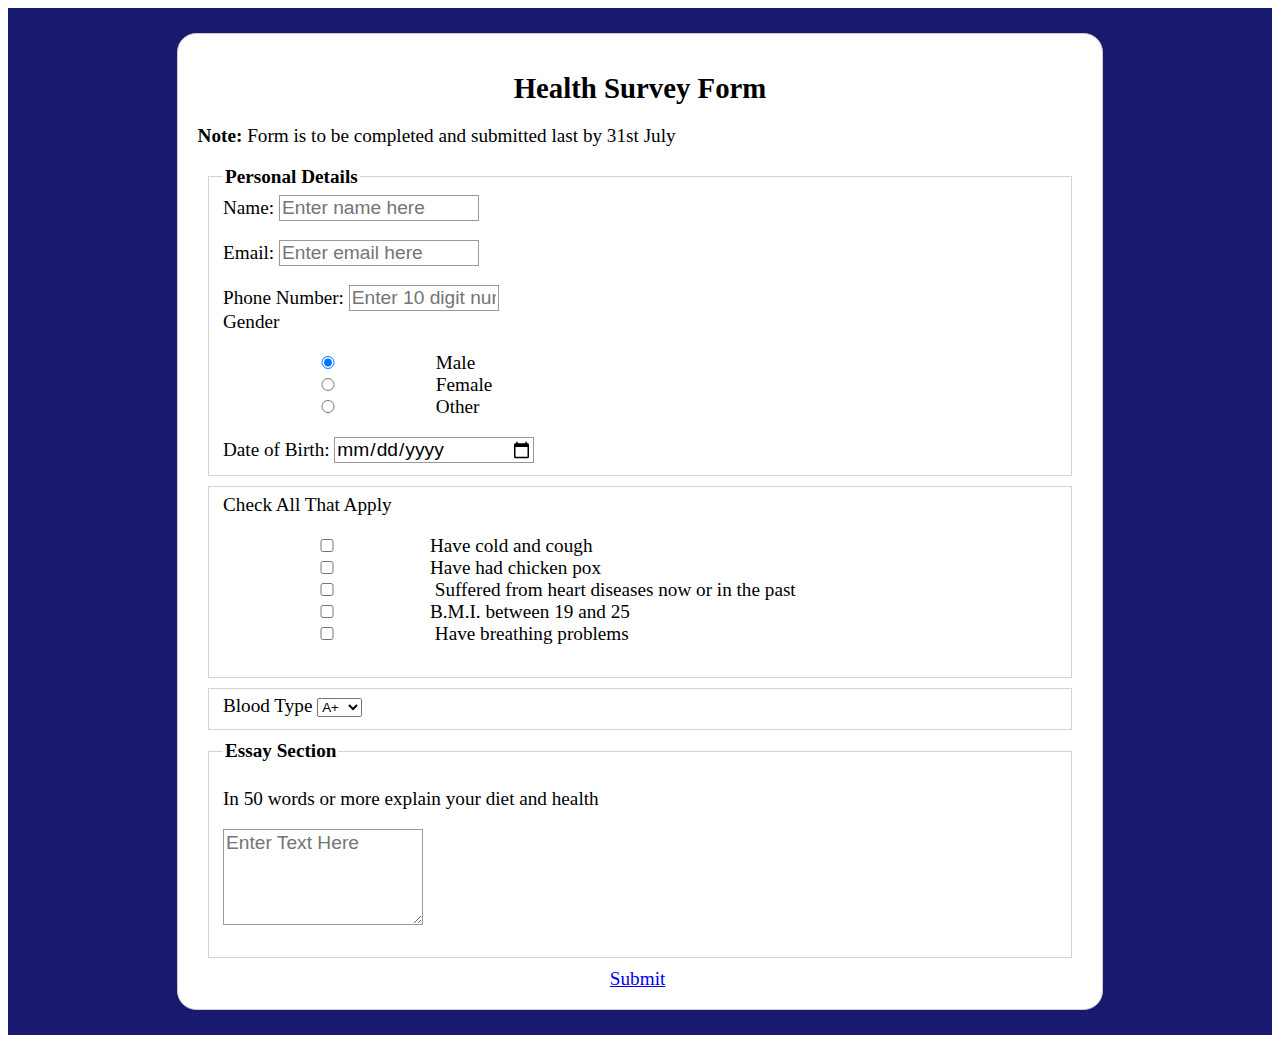
==== index.html @ e260c360 "Add files via upload" ====
<!DOCTYPE html>
<html>
<head>
<link rel="stylesheet" type="text/css" href="style1.css">
</head>
<body>

<div id="outside">
<form id="survey-form" action="/my-handling-form-page" method="post">
  <h1 id="title">Health Survey Form</h1>
  <p id="description"><b>Note:</b> Form is to be completed and submitted last by 31st July</p>
  
  <!-- ------------------Personal Details---------------------------- -->
  <fieldset>
    
    <legend>Personal Details</legend>
   
    <div>
      <label id="name-label" for="name">Name:</label>
      <input type="text" required id="name" name="user_name" placeholder="Enter name here">   </div>
    
    <div>
      <label id="email-label" for="Email">Email:</label>
      <input type="email" required id="email" name="user_email" placeholder="Enter email here">   </div>
    <div>
      <label id="number-label" for="phone">Phone Number:</label>
      <input id="number" name="user_name" placeholder="Enter 10 digit number">  </div>
    
 
      <label for="Gender">Gender</label>
      <p>
        <input type="radio" name="gender" value="male" checked> Male<br>
        <input type="radio" name="gender" value="female"> Female<br>
        <input type="radio" name="gender" value="other"> Other
      </p>

  <label for="date-label">Date of Birth:</label>
    <input type="date" name="bday">
   
  
  
  </fieldset>
  <!-- ------------------Checkboxes-------------------------------- -->
  <fieldset>
    <label for="Gender">Check All That Apply</label>
    <p>
      <input type="checkbox">Have cold and cough<br>
      <input type="checkbox">Have had chicken pox<br>
      <input type="checkbox"> Suffered from heart diseases now or in the past<br>
      <input type="checkbox">B.M.I. between 19 and 25<br>
      <input type="checkbox"> Have breathing problems<br>
   
    </p>
  </fieldset>
  
  <!-- -----------------Dropdown menus--------------------------------- -->
  
  <fieldset>
    <div>
      <label>Blood Type</label>
      <select id="dropdown">
  <option>A+</option>
  <option>B+</option>
  <option>O+</option>
  <option>AB-</option>
  <option>O-</option>
  <option>A-</option>
  <option>B-</option>

  </select>
    </div>
  </fieldset>

  <!-- --------------------Text Areas------------------------------ -->
  
  <fieldset>
    <legend>Essay Section</legend>
    <div>
      <label for="msg"></label>
      <p> In 50 words or more explain your diet and health</p>
      <textarea id="msg" name="user_message" rows="4" cols="50" placeholder="Enter Text Here"></textarea>   </div>
    <div>
      
  </fieldset>

  <div id="submitbutton">
    <a href="responded.html">Submit</a>   </div>
</div>
</form>
  </div>

</body>
</html>
---- style1.css ----
body {
  font-family: 'Anaheim';
  font-size: 1.2em;
}

#outside {
  background-color: midnightblue;
  padding-top: 25px;
  padding-bottom: 25px;
}

h1 {
  font-size: 1.5em;
  text-align: center;
  text-transform: capitalize;
}

form {
  margin: 0 auto;
  width: 70%;
  padding: 1em;
  border: 1px solid #CCC;
  border-radius: 1em;
  
}
#survey-form {
  background-color: white;
}

fieldset { 
  border:1px solid lightgray;
  margin: 10px;
 }

legend {
  font-weight: 700;
}

#number {
  width: 150px;
}


div + div {
  margin-top: 1em;
  }


input, textarea {
  
   font: 1em sans-serif; 

  width: 200px;

-moz-box-sizing: border-box;
       box-sizing: border-box; 


  border: 1px solid #999;
}

input:focus, textarea:focus {
 
  border-color: OrangeRed;
}

textarea {

  vertical-align: top;


  height: 5em;

 
  resize: vertical;
}

.button {
 
  padding-left: 90px;
}

button {
  margin: .5em;
  font-size: 1em;
  text-transform: capitalize;
  background-color: brown;
  color: white;
  border: none;
  padding: 5px;
  border-radius: 2px;
  
}

#submitbutton {
  display: flex; 
  justify-content: center;
}
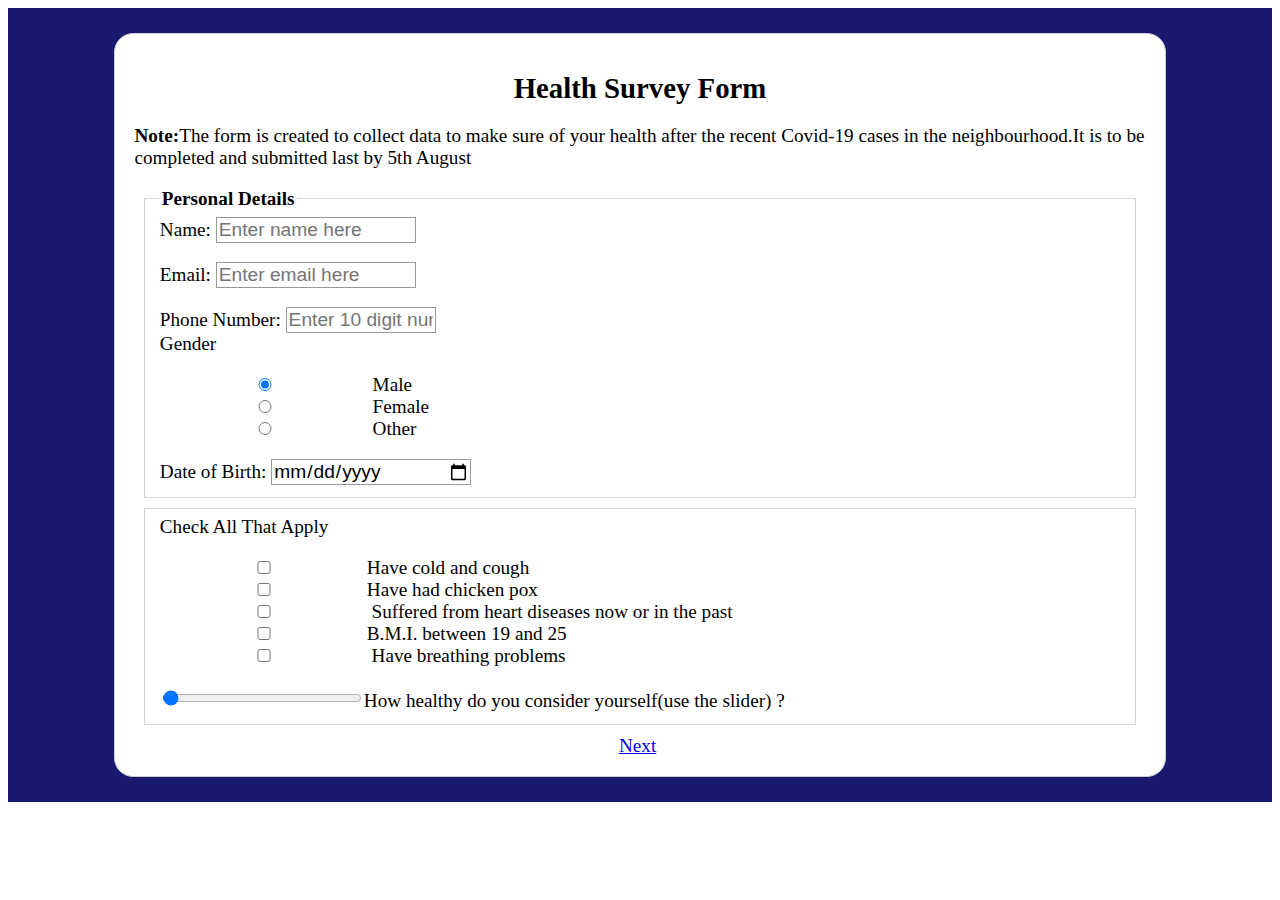
==== commit 26218f78: "Add files via upload" ====
--- a/index.html
+++ b/index.html
@@ -9,9 +9,8 @@
 <div id="outside">
 <form id="survey-form" action="/my-handling-form-page" method="post">
   <h1 id="title">Health Survey Form</h1>
-  <p id="description"><b>Note:</b> Form is to be completed and submitted last by 31st July</p>
+  <p id="description"><b>Note:</b>The form is created to collect data to make sure of your health after the recent Covid-19 cases in the neighbourhood.It is to be completed and submitted last by 5th August</p>
   
-  <!-- ------------------Personal Details---------------------------- -->
   <fieldset>
     
     <legend>Personal Details</legend>
@@ -41,7 +40,6 @@
   
   
   </fieldset>
-  <!-- ------------------Checkboxes-------------------------------- -->
   <fieldset>
     <label for="Gender">Check All That Apply</label>
     <p>
@@ -52,40 +50,16 @@
       <input type="checkbox"> Have breathing problems<br>
    
     </p>
-  </fieldset>
-  
-  <!-- -----------------Dropdown menus--------------------------------- -->
-  
-  <fieldset>
-    <div>
-      <label>Blood Type</label>
-      <select id="dropdown">
-  <option>A+</option>
-  <option>B+</option>
-  <option>O+</option>
-  <option>AB-</option>
-  <option>O-</option>
-  <option>A-</option>
-  <option>B-</option>
 
-  </select>
-    </div>
+<input type="range" min="1" max="11" value="1" class="slider" id="Health">How healthy do you consider yourself(use the slider)
+?
   </fieldset>
 
-  <!-- --------------------Text Areas------------------------------ -->
-  
-  <fieldset>
-    <legend>Essay Section</legend>
-    <div>
-      <label for="msg"></label>
-      <p> In 50 words or more explain your diet and health</p>
-      <textarea id="msg" name="user_message" rows="4" cols="50" placeholder="Enter Text Here"></textarea>   </div>
-    <div>
-      
-  </fieldset>
 
-  <div id="submitbutton">
-    <a href="responded.html">Submit</a>   </div>
+ 
+
+  <div id="next">
+    <a href="page2.html">Next</a>   </div>
 </div>
 </form>
   </div>
--- a/style1.css
+++ b/style1.css
@@ -17,7 +17,7 @@
 
 form {
   margin: 0 auto;
-  width: 70%;
+  width: 80%;
   padding: 1em;
   border: 1px solid #CCC;
   border-radius: 1em;
@@ -97,3 +97,8 @@
   justify-content: center;
 }
 
+#next {
+  display: flex; 
+  justify-content: center;
+}
+
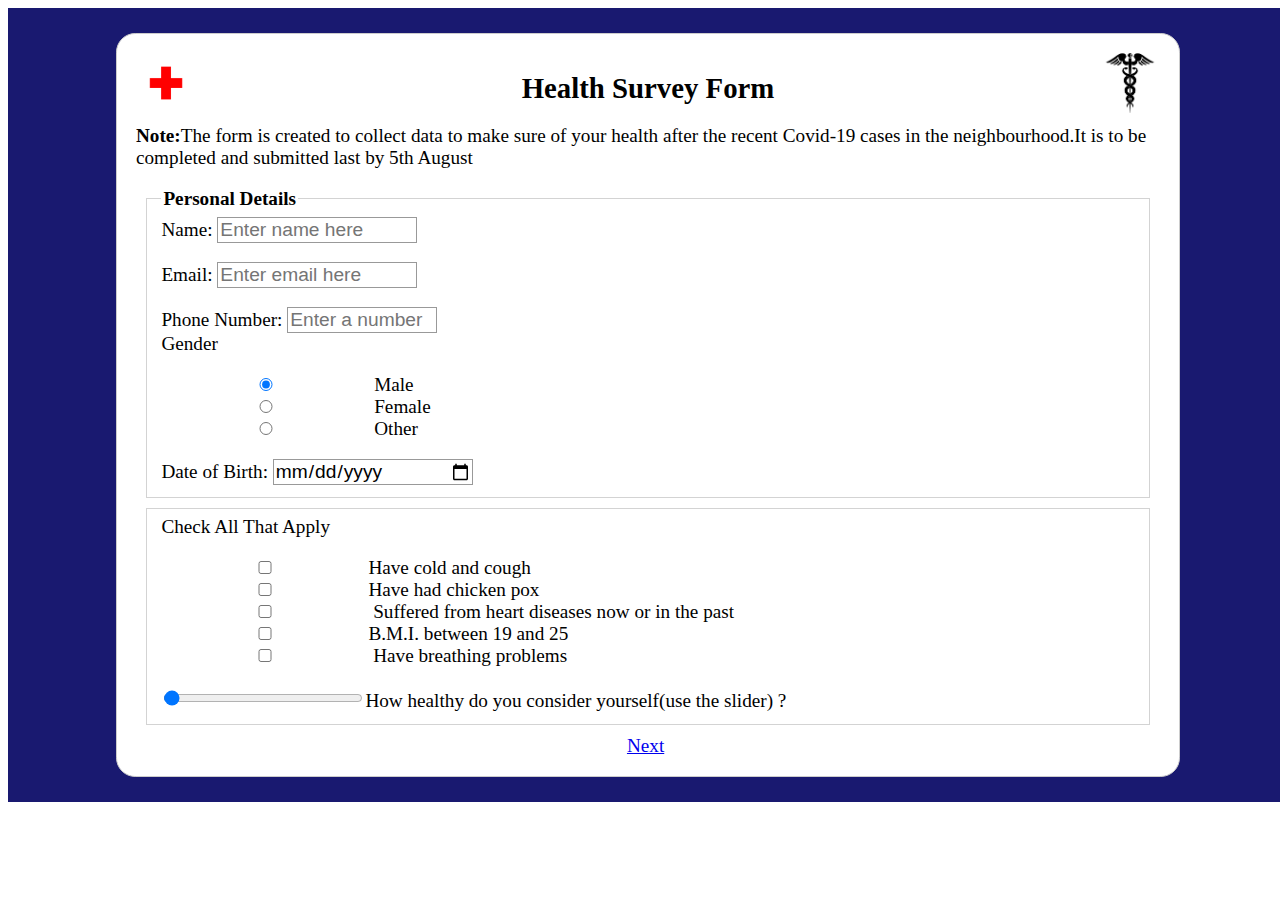
==== commit 00c37aed: "Add files via upload" ====
--- a/index.html
+++ b/index.html
@@ -8,6 +8,9 @@
 
 <div id="outside">
 <form id="survey-form" action="/my-handling-form-page" method="post">
+<img id="plussign" src="plus.png">
+<img id="docsign" src="doc.png">
+
   <h1 id="title">Health Survey Form</h1>
   <p id="description"><b>Note:</b>The form is created to collect data to make sure of your health after the recent Covid-19 cases in the neighbourhood.It is to be completed and submitted last by 5th August</p>
   
@@ -24,7 +27,7 @@
       <input type="email" required id="email" name="user_email" placeholder="Enter email here">   </div>
     <div>
       <label id="number-label" for="phone">Phone Number:</label>
-      <input id="number" name="user_name" placeholder="Enter 10 digit number">  </div>
+      <input id="number" name="user_name" placeholder="Enter a number">  </div>
     
  
       <label for="Gender">Gender</label>
--- a/style1.css
+++ b/style1.css
@@ -1,6 +1,7 @@
 body {
   font-family: 'Anaheim';
   font-size: 1.2em;
+width:100%;
 }
 
 #outside {
@@ -102,3 +103,22 @@
   justify-content: center;
 }
 
+
+
+#plussign{
+
+width:60px;
+height:60px;
+float:left;
+
+}
+
+
+#docsign{
+
+width:60px;
+height:60px;
+float:right;
+
+}
+
